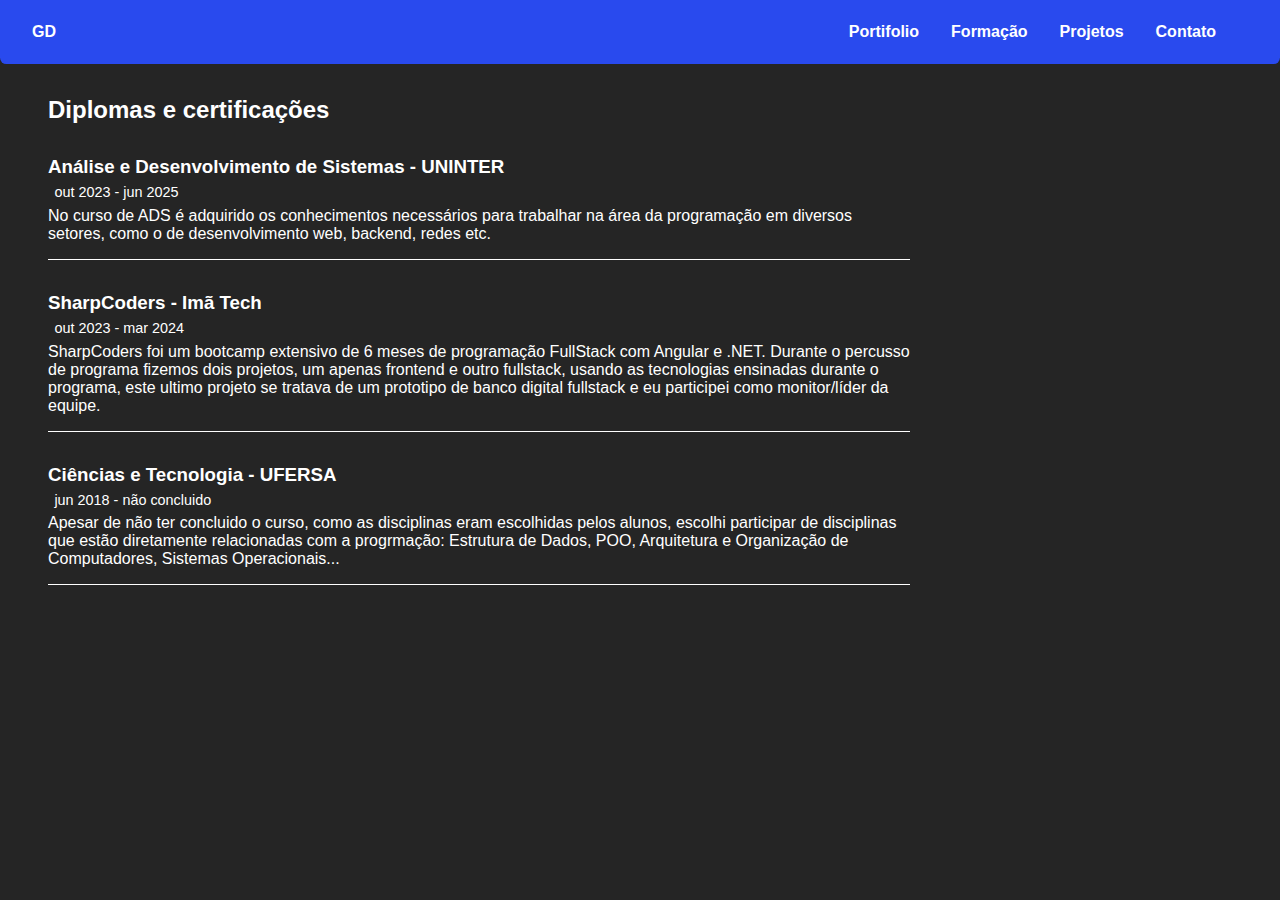
==== academic.html @ 53ec56a8 "projeto portifolio" ====
<!DOCTYPE html>
<html lang="pt-BR">
  <head>
    <meta charset="UTF-8" />
    <meta name="viewport" content="width=device-width, initial-scale=1.0" />
    <link rel="stylesheet" href="styles.css" />
    <title>Guilherme Duarte - Portifolio</title>
  </head>
  <body>
    <header>
      <nav class="navbar">
        <div class="logo"><p>GD</p></div>
        <ul class="navegations_links">
          <li class="">
            <a href="./index.html">Portifolio</a>
          </li>
          <li class="">
            <a href="./academic.html">Formação</a>
          </li>
          <li class="">
            <a href="./projects.html">Projetos</a>
          </li>
          <li class="">
            <a href="./contact.html">Contato</a>
          </li>
        </ul>
      </nav>
    </header>

    <main class="main_container">
      <section class="academic">
        <h2 class="section_title">Diplomas e certificações</h2>

        <div class="degree_container">
          <div class="">
            <h3>Análise e Desenvolvimento de Sistemas - UNINTER</h3>
            <p class="time_range">out 2023 - jun 2025</p>
            <p>
              No curso de ADS é adquirido os conhecimentos necessários para
              trabalhar na área da programação em diversos setores, como o de
              desenvolvimento web, backend, redes etc.
            </p>
          </div>

          <div class="">
            <h3>SharpCoders - Imã Tech</h3>
            <p class="time_range">out 2023 - mar 2024</p>
            <p>
              SharpCoders foi um bootcamp extensivo de 6 meses de programação
              FullStack com Angular e .NET. Durante o percusso de programa
              fizemos dois projetos, um apenas frontend e outro fullstack,
              usando as tecnologias ensinadas durante o programa, este ultimo
              projeto se tratava de um prototipo de banco digital fullstack e eu
              participei como monitor/líder da equipe.
            </p>
          </div>

          <div class="">
            <h3>Ciências e Tecnologia - UFERSA</h3>
            <p class="time_range">jun 2018 - não concluido</p>
            <p>
              Apesar de não ter concluido o curso, como as disciplinas eram
              escolhidas pelos alunos, escolhi participar de disciplinas que
              estão diretamente relacionadas com a progrmação: Estrutura de
              Dados, POO, Arquitetura e Organização de Computadores, Sistemas
              Operacionais...
            </p>
          </div>
        </div>
      </section>
    </main>
  </body>
</html>
---- styles.css ----
:root {
  --roxo: rgb(41, 74, 238);
}

@import url('https://fonts.googleapis.com/css2?family=Roboto:ital,wght@0,100;0,300;0,400;0,500;0,700;0,900;1,100;1,300;1,400;1,500;1,700;1,900&display=swap');

* {
  margin: 0;
  padding: 0;
  box-sizing: border-box;
  color: white;
  font-family: "Roboto", sans-serif;
}

a {
  text-decoration: none;
}

body {
  background-color: rgb(37, 37, 37);
}

.navbar {
  width: 100%;
  height: 4rem;
  display: flex;
  align-items: center;
  justify-content: space-between;
  background-color: var(--roxo);
  border-bottom-left-radius: 0.4rem;
  border-bottom-right-radius: 0.4rem;
}

.navegations_links {
  display: flex;
  gap: 2rem;
  list-style: none;
  
}

.logo {
  padding-left: 2rem;
  font-weight: bold;
}

.navegations_links li a {
  font-weight: bold;
}

.navegations_links li:last-child {
  padding-right: 4rem;
}

.main_container {
  margin-left: 3rem;
  padding-bottom: 4rem;
}

.introduction {
  margin: 3rem 0;
  width: 100%;
  display: flex;
}

.introduction_details {
  width: 60%;
  display: flex;
  flex-direction: column;
  gap: 1rem;
}

.photo_section img {
  border-radius: 100%;
  margin-left: 4rem;
}

.cv-button {
  padding: 1rem;
  background-color: var(--roxo);
  width: fit-content;
  border-radius: 0.3rem;
  font-weight: bold;
}

.aboutme {
  width: 70%;
}

.section_title {
  margin: 2rem 0;
}



/* ACADEMIC */

.academic {
  width: 70%;
}

.degree_container {
  display: flex;
  flex-direction: column;
  gap: 2rem;
}

.degree_container div {
  padding-bottom: 1rem;
  border-bottom: 1px solid white;
}

.time_range {
  font-size: 0.9rem;
  margin: 0.4rem;
}


/* PROJECTS */
.projects {
  width: 70%;
}

.projects_container {
  display: flex;
  flex-direction: column;
  gap: 3rem;
}

.project {
  box-sizing: 0.6rem;
  box-shadow: 0 4px 8px rgba(71, 70, 70, 0.1);
  display: flex;
  padding-bottom: 1rem;
  border-bottom: 1px solid white;
}

.project_image img {
  width: 250px;
}

.project_details {
  display: flex;
  flex-direction: column;
  gap: 1rem;
  margin-left: 2rem;
}

.project-acess {
  padding: 0.6rem;
  background-color: var(--roxo);
  width: fit-content;
  border-radius: 0.2rem;
  font-weight: bold;
}


/* CONTACT */

.contact form {
  max-width: 400px;
}

.contact input[type="text"],
input[type="email"],
textarea {
  color: black;
  width: 100%;
  padding: 10px;
  margin-bottom: 10px;
  border: 1px solid #ccc;
  border-radius: 4px;
  box-sizing: border-box;
}

.contact textarea {
  height: 150px;
}

.contact input[type="submit"] {
  background-color: #4CAF50;
  color: white;
  padding: 10px 20px;
  border: none;
  border-radius: 4px;
  cursor: pointer;
}

.contact input[type="submit"]:hover {
  background-color: #45a049;
}
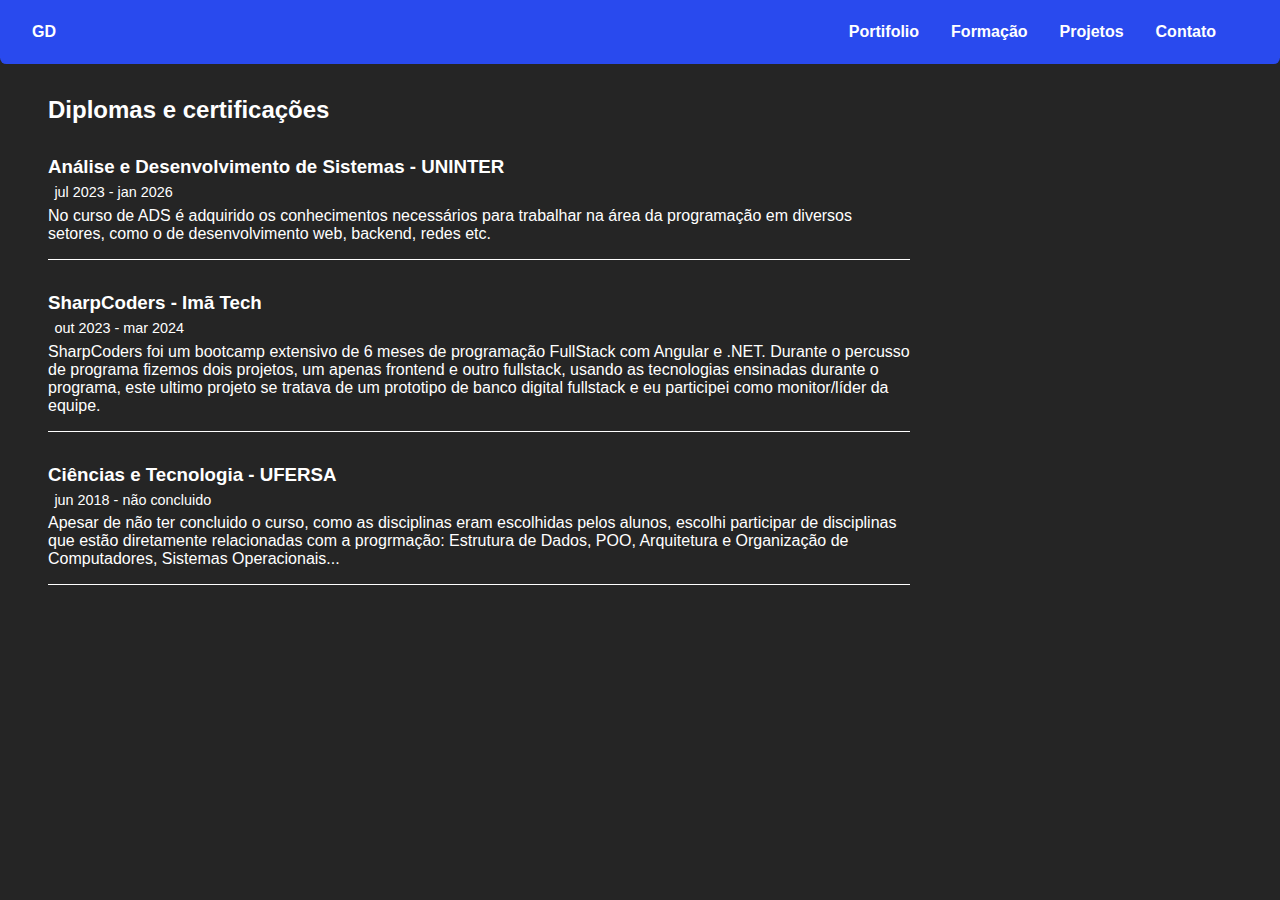
==== commit 6f8508c7: "feat: responsive" ====
--- a/academic.html
+++ b/academic.html
@@ -34,7 +34,7 @@
         <div class="degree_container">
           <div class="">
             <h3>Análise e Desenvolvimento de Sistemas - UNINTER</h3>
-            <p class="time_range">out 2023 - jun 2025</p>
+            <p class="time_range">jul 2023 - jan 2026</p>
             <p>
               No curso de ADS é adquirido os conhecimentos necessários para
               trabalhar na área da programação em diversos setores, como o de
--- a/styles.css
+++ b/styles.css
@@ -18,7 +18,10 @@
 
 body {
   background-color: rgb(37, 37, 37);
-}
+  overflow-x: hidden;
+}
+
+/* HEADER */
 
 .navbar {
   width: 100%;
@@ -55,6 +58,8 @@
   margin-left: 3rem;
   padding-bottom: 4rem;
 }
+
+/* PORTIFOLIO */
 
 .introduction {
   margin: 3rem 0;
@@ -187,4 +192,96 @@
 
 .contact input[type="submit"]:hover {
   background-color: #45a049;
-}+}
+
+
+
+@media only screen and (max-width: 600px) {
+  /* Coloque seus estilos para dispositivos móveis aqui */
+  /* Por exemplo: */
+  body {
+      font-size: 12px;
+  }
+
+  /* HEADER */
+  .navegations_links {
+    gap: 1rem;
+    
+  }
+  .logo {
+    padding-left: 1rem;
+  }
+  .navegations_links li:last-child {
+    padding-right: 1rem;
+  }
+  .main_container {
+    margin-left: 0;
+  }
+
+  /* PORTIFOLIO */
+  .introduction {
+    margin: 3rem 0;
+    width: 100%;
+    display: flex;
+    flex-direction: column;
+    align-items: center;
+    justify-content: center;
+  }
+  .introduction_details {
+    width: 80%;
+    display: flex;
+    flex-direction: column;
+    gap: 1rem;
+  }
+  .photo_section {
+    display: flex;
+    align-items: center;
+    justify-content: center;
+  }
+  .photo_section img {
+    margin-top: 2rem;
+    margin-left: 0;
+    width: 60%;
+  }
+  .aboutme {
+    width: 100%;
+    display: flex;
+    flex-direction: column;
+    align-items: center;
+    justify-content: center;
+  }
+  .aboutme > * {
+    width: 70%;
+  }
+
+  /* DIPLOMAS */
+
+  .academic {
+    width: 100%;
+    display: flex;
+    flex-direction: column;
+    align-items: center;
+    justify-content: center;
+  }
+  .academic > * {
+    width: 70%;
+  }
+
+  /* PROJETOS */
+  
+  .projects {
+    width: 100%;
+    display: flex;
+    flex-direction: column;
+    align-items: center;
+    justify-content: center;
+  }
+  .projects > * {
+    width: 70%;
+  }
+  .project {
+    flex-direction: column;
+  }
+  
+}
+
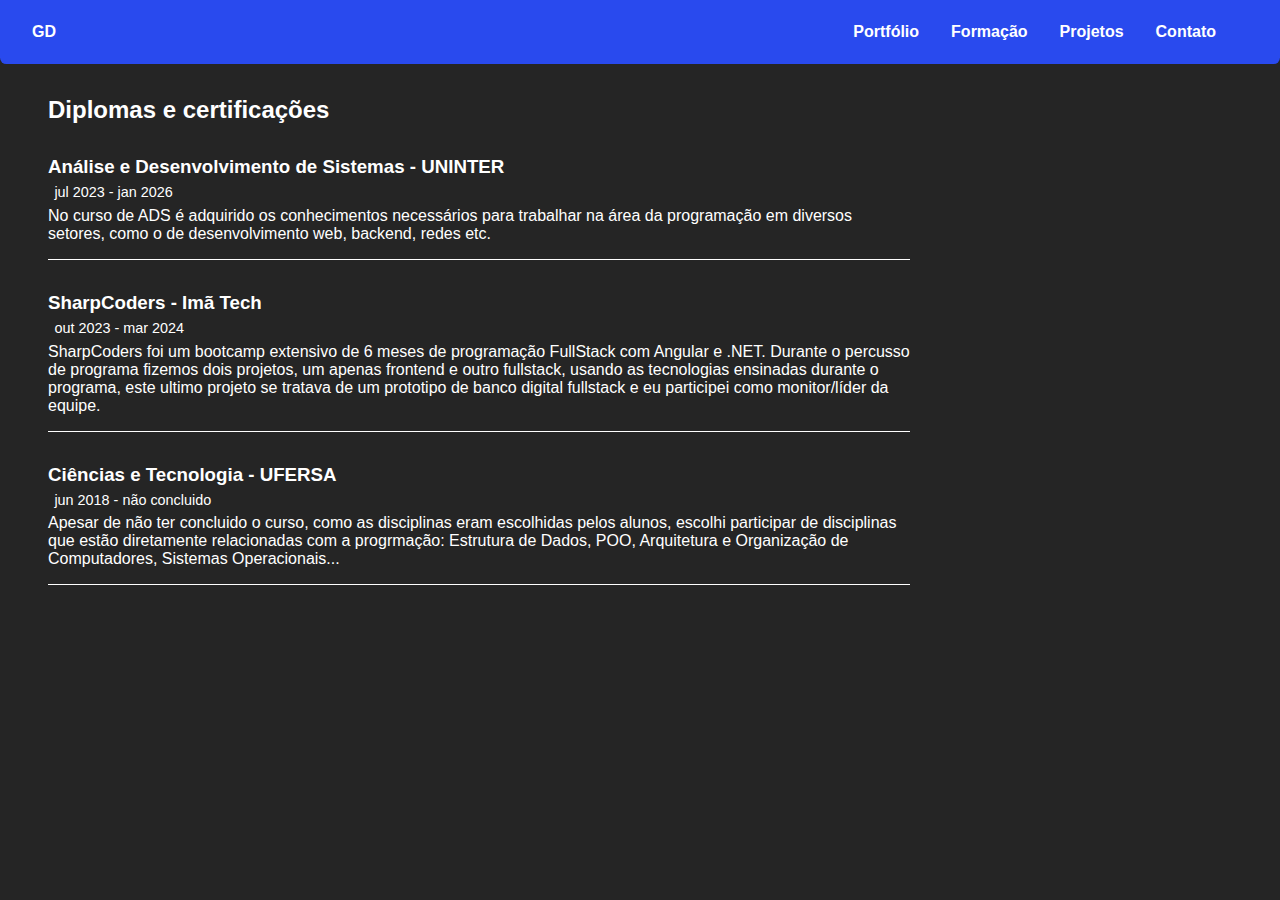
==== commit 313bd983: "fix: portfolio name" ====
--- a/academic.html
+++ b/academic.html
@@ -4,15 +4,16 @@
     <meta charset="UTF-8" />
     <meta name="viewport" content="width=device-width, initial-scale=1.0" />
     <link rel="stylesheet" href="styles.css" />
-    <title>Guilherme Duarte - Portifolio</title>
+    <title>Guilherme Duarte - Portfólio</title>
   </head>
   <body>
+    <!-- Essa parte de header sera a navbar do projeto que será compartilhado com todas as páginas -->
     <header>
       <nav class="navbar">
         <div class="logo"><p>GD</p></div>
         <ul class="navegations_links">
           <li class="">
-            <a href="./index.html">Portifolio</a>
+            <a href="./index.html">Portfólio</a>
           </li>
           <li class="">
             <a href="./academic.html">Formação</a>
@@ -27,12 +28,16 @@
       </nav>
     </header>
 
+    <!-- Aqui é o contéudo principal da página, no caso, os dados sobre diplomas e certificações -->
     <main class="main_container">
       <section class="academic">
         <h2 class="section_title">Diplomas e certificações</h2>
+        
+        <!-- Div container onde ficará os dados de diplomas -->
+        <div class="degree_container">
 
-        <div class="degree_container">
-          <div class="">
+          <!-- Essa div tem um padrão repetitivo, então todo registro aqui terá essa mesma contrução (div.degree > h3,p.time_range,p) -->
+          <div class="degree">
             <h3>Análise e Desenvolvimento de Sistemas - UNINTER</h3>
             <p class="time_range">jul 2023 - jan 2026</p>
             <p>
@@ -42,7 +47,7 @@
             </p>
           </div>
 
-          <div class="">
+          <div class="degree">
             <h3>SharpCoders - Imã Tech</h3>
             <p class="time_range">out 2023 - mar 2024</p>
             <p>
@@ -55,7 +60,7 @@
             </p>
           </div>
 
-          <div class="">
+          <div class="degree">
             <h3>Ciências e Tecnologia - UFERSA</h3>
             <p class="time_range">jun 2018 - não concluido</p>
             <p>
--- a/styles.css
+++ b/styles.css
@@ -109,7 +109,7 @@
   gap: 2rem;
 }
 
-.degree_container div {
+.degree_container .degree {
   padding-bottom: 1rem;
   border-bottom: 1px solid white;
 }
@@ -194,7 +194,18 @@
   background-color: #45a049;
 }
 
-
+.mylinks {
+  margin: 2rem 0;
+  gap: 1rem;
+  display: flex;
+  flex-direction: column;
+}
+
+.mylinks a {
+  color: yellow;
+  font-weight: bold;
+  padding: 0.2rem;
+}
 
 @media only screen and (max-width: 600px) {
   /* Coloque seus estilos para dispositivos móveis aqui */
@@ -282,6 +293,11 @@
   .project {
     flex-direction: column;
   }
+
+  /* CONTACT */
+  .contact form {
+    margin: 0 1rem;
+  }
   
 }
 
